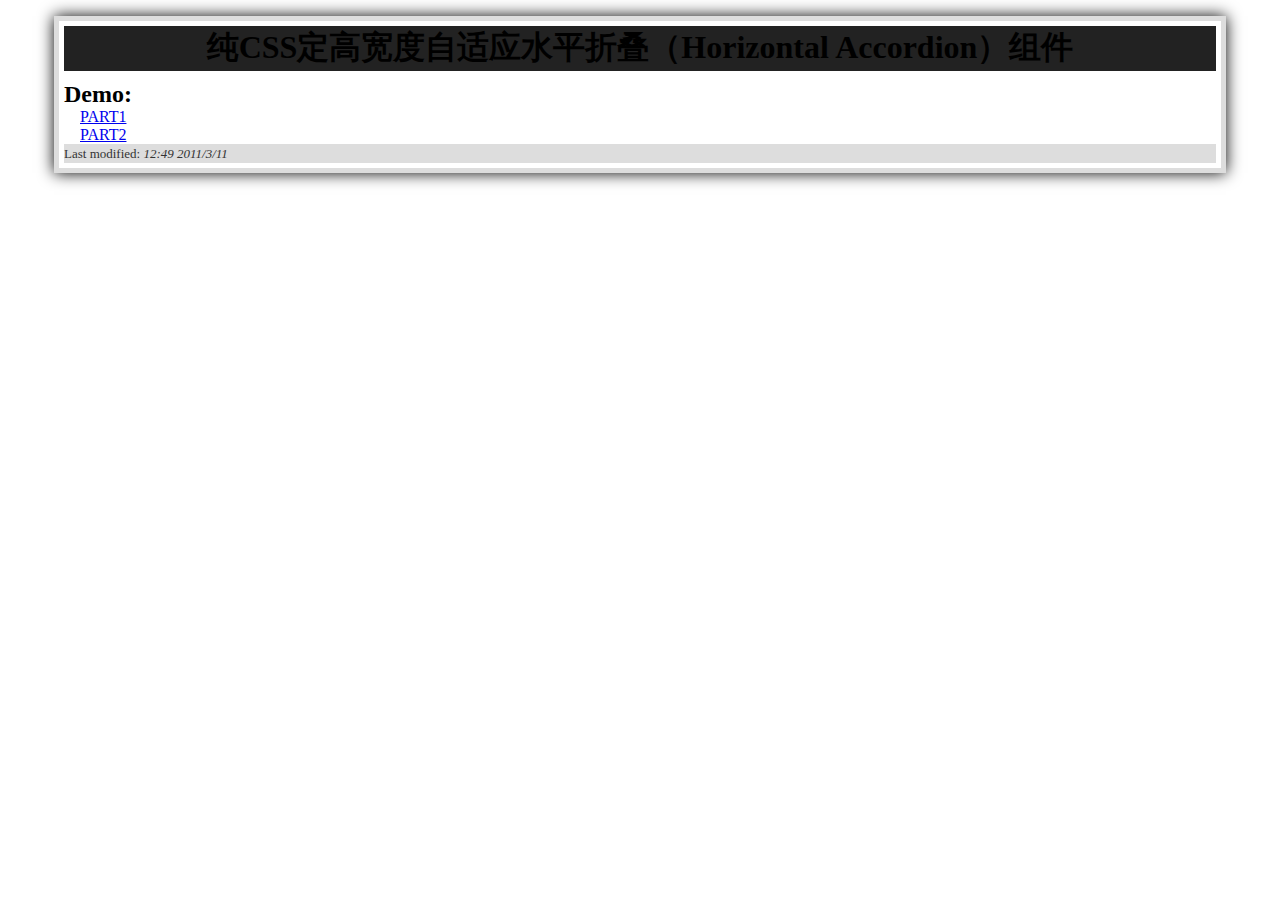
==== demo/accordion-h/index.html @ cb9a9096 "demo 	+accordion-h" ====
<!DOCTYPE HTML>
<html>
<head>
<meta http-equiv="Content-Type" content="text/html; charset=utf-8">
<meta name="author" content="BB9z@live.com">
<meta name="description" content="CSS练习的示例文件——纯CSS定高宽度自适应水平折叠（Horizontal Accordion）组件">
<meta name="keywords" content="CSS, Horizontal, Accordion, table, 宽度自适应">
<title>纯CSS定高宽度自适应水平折叠（Horizontal Accordion）组件</title>
<link rel="stylesheet" type="text/css" href="../demo-basic.css">
<style type="text/css"><!--

--></style>
</head>
<body><div id="main">
<header>
	<h1>纯CSS定高宽度自适应水平折叠（Horizontal Accordion）组件</h1>
</header>
<!-- -->

<h2>Demo:</h2>
<ol>
	<li><a href="part1.html">PART1</a></li>
	<li><a href="part2.html">PART2</a></li>
</ol>

<!-- -->
<footer>
	<p>Last modified: <var>12:49 2011/3/11</var></p>
</footer>
</div></body>
</html>
---- demo/demo-basic.css ----
@charset "utf-8";
/*!
	BB9z@live.com
	9:55 2010/2/16
	Code licensed under: CC by-sa
*/

html	{color:#000;background:#FFF;}
body,
div,
p,
blockquote,
dl,dt,dd,
ul,ol,li,
h1,h2,h3,h4,h5,h6,
pre,
code,
form,fieldset,legend,input,textarea,
th,td {
	margin:0;
	padding:0;
}

ol,ul	{list-style-position:outside;padding-left:1em;}
li		{list-style:none;}

table	{border-collapse:collapse;border-spacing:0;}
caption,th	{text-align:left;font-style:normal;font-weight:bold;}

input,textarea,select	{font-family:inherit;font-size:inherit;font-weight:inherit;}
input,textarea,select	{*font-size:100%;}
legend	{color:#000;}

body {
	text-align:center;
}
#main {
	width:90%;
	margin:1em auto;
	padding:5px;
	border:5px solid #DDD;
	-moz-box-shadow:0px 0px 15px #000;
	-webkit-box-shadow:0px 0px 15px #000;
	box-shadow:0px 0px 15px #000;
	text-align:left;
}
header {
	background:#222;
}
h1 {
	text-align:center;
	border-bottom:1px solid #222;
	margin-bottom:.3em;
}
p {
	line-height:1.5;
}
footer {
	color:#333;
	background:#DDD;
	font-size:small;
}
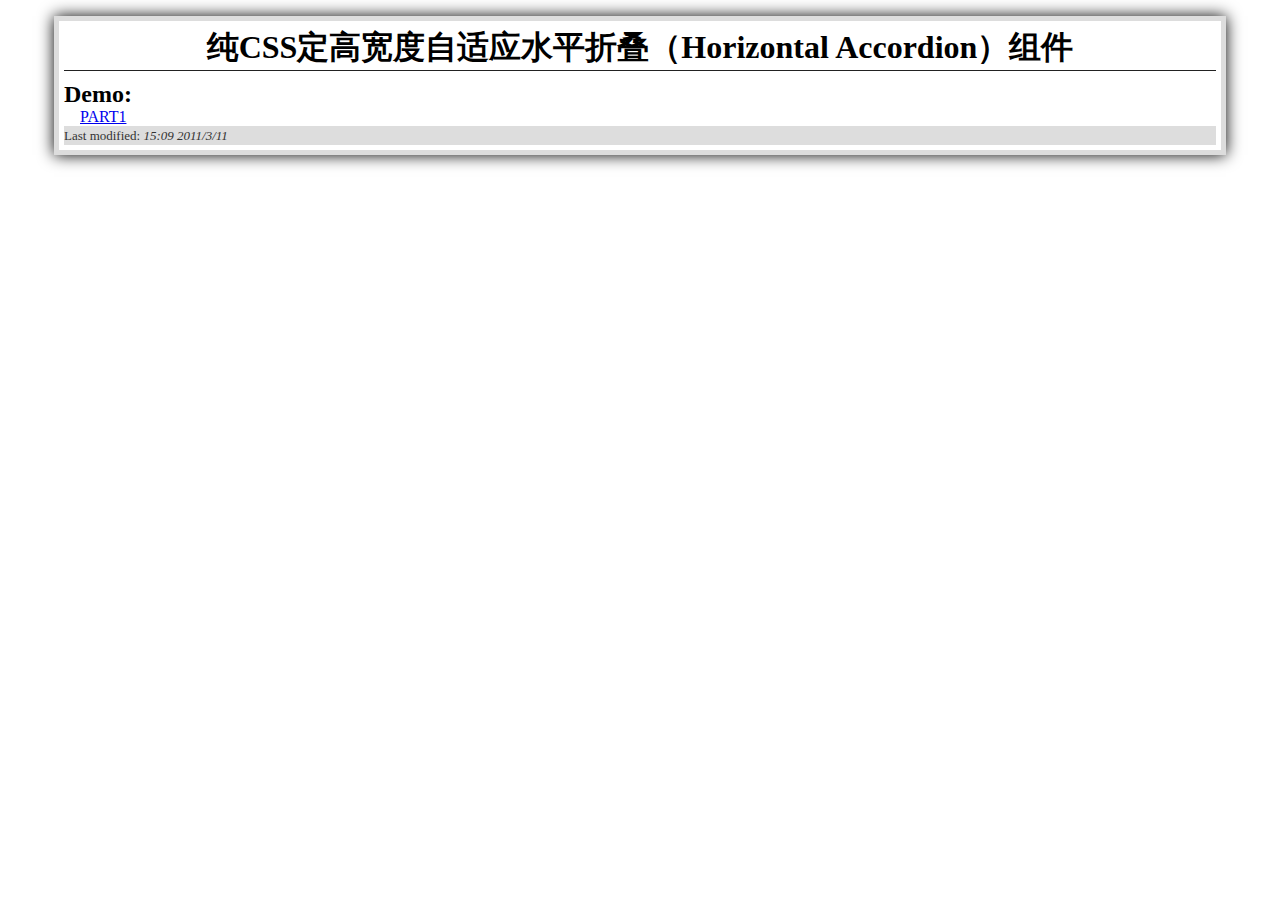
==== commit 4d135669: "demo 	accordion-h ??" ====
--- a/demo/accordion-h/index.html
+++ b/demo/accordion-h/index.html
@@ -20,12 +20,11 @@
 <h2>Demo:</h2>
 <ol>
 	<li><a href="part1.html">PART1</a></li>
-	<li><a href="part2.html">PART2</a></li>
 </ol>
 
 <!-- -->
 <footer>
-	<p>Last modified: <var>12:49 2011/3/11</var></p>
+	<p>Last modified: <var>15:09 2011/3/11</var></p>
 </footer>
 </div></body>
 </html>
--- a/demo/demo-basic.css
+++ b/demo/demo-basic.css
@@ -45,7 +45,6 @@
 	text-align:left;
 }
 header {
-	background:#222;
 }
 h1 {
 	text-align:center;
